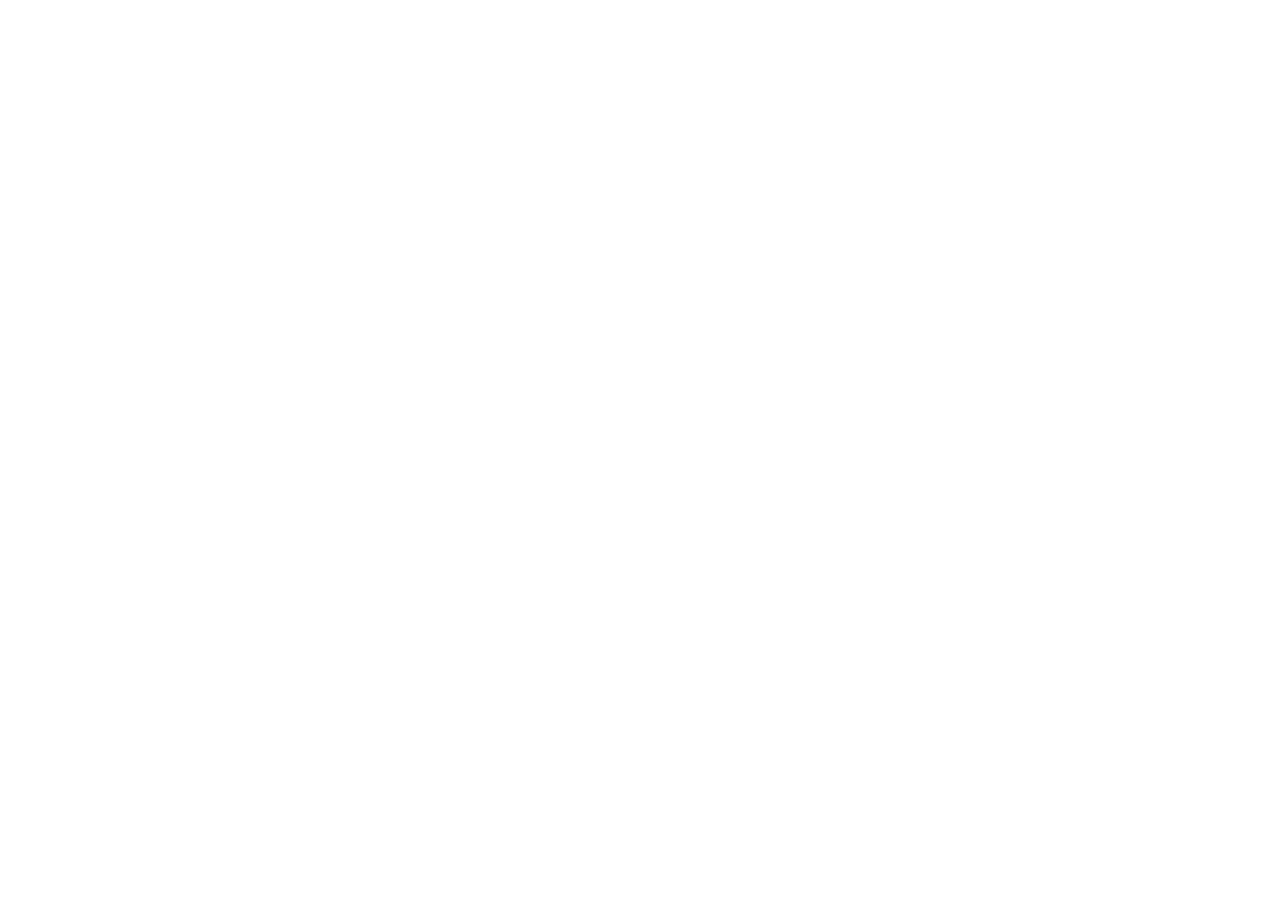
==== Calculator/index.html @ 454b82f9 "added folder for calculater" ====
<!DOCTYPE html>
<html lang="en">
<head>
    <meta charset="UTF-8">
    <meta name="viewport" content="width=device-width, initial-scale=1.0">
    <title>Calculator</title>
</head>
<body>
    
</body>
</html>
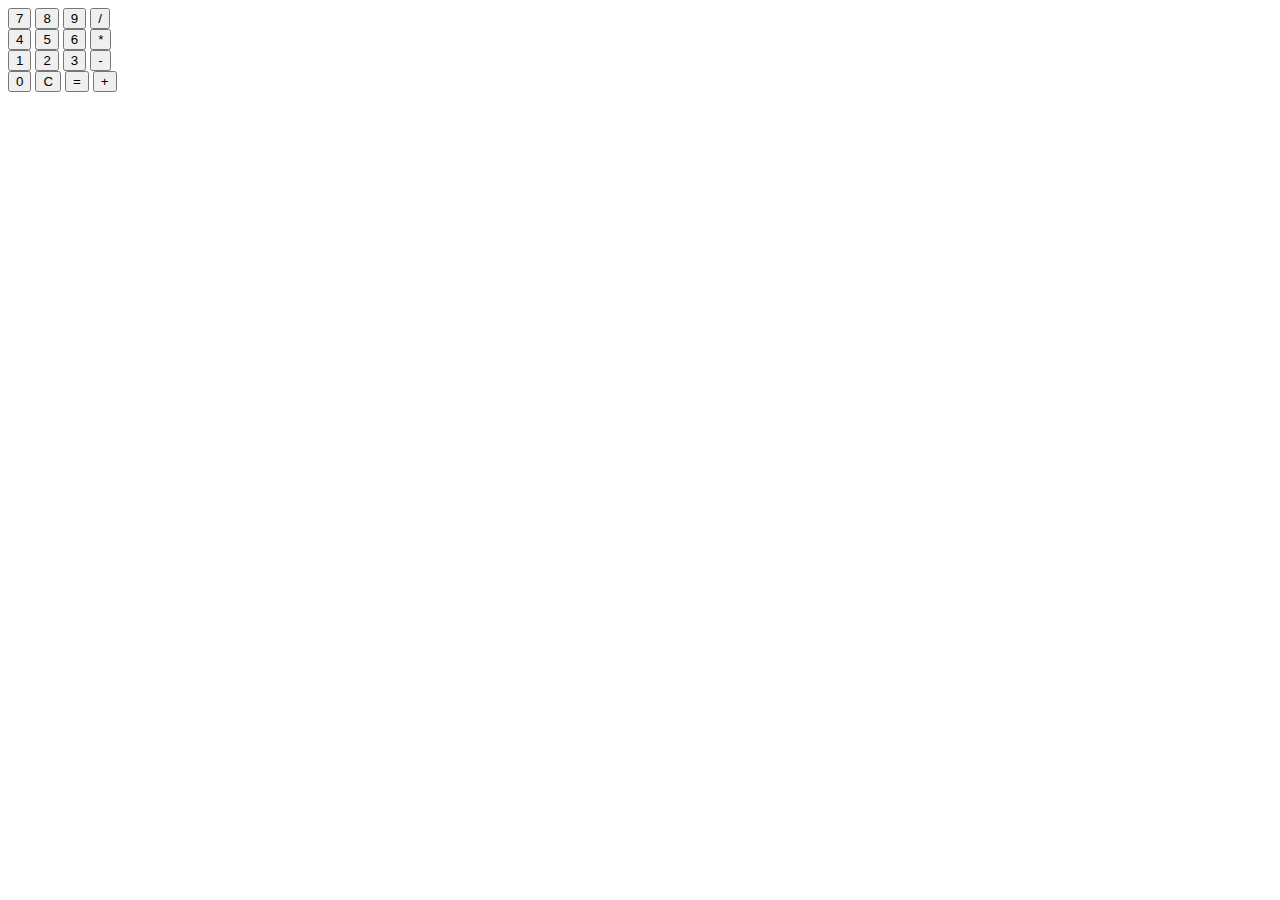
==== commit 31aa9f72: "html added" ====
--- a/Calculator/index.html
+++ b/Calculator/index.html
@@ -3,9 +3,36 @@
 <head>
     <meta charset="UTF-8">
     <meta name="viewport" content="width=device-width, initial-scale=1.0">
-    <title>Calculator</title>
+    <title>Simple Calculator</title>
+    <link rel="stylesheet" href="style.css">
 </head>
 <body>
-    
+    <div class="container">
+        <div id="calculator">
+            <div id="display"></div>
+            <div id="buttons">
+                <button onclick="addNumber('7')">7</button>
+                <button onclick="addNumber('8')">8</button>
+                <button onclick="addNumber('9')">9</button>
+                <button onclick="addOperator('/')">/</button>
+                <br>
+                <button onclick="addNumber('4')">4</button>
+                <button onclick="addNumber('5')">5</button>
+                <button onclick="addNumber('6')">6</button>
+                <button onclick="addOperator('*')">*</button>
+                <br>
+                <button onclick="addNumber('1')">1</button>
+                <button onclick="addNumber('2')">2</button>
+                <button onclick="addNumber('3')">3</button>
+                <button onclick="addOperator('-')">-</button>
+                <br>
+                <button onclick="addNumber('0')">0</button>
+                <button onclick="clearDisplay()">C</button>
+                <button onclick="calculate()">=</button>
+                <button onclick="addOperator('+')">+</button>
+            </div>
+        </div>
+    </div>
+    <script src="script.js"></script>
 </body>
-</html>+</html>
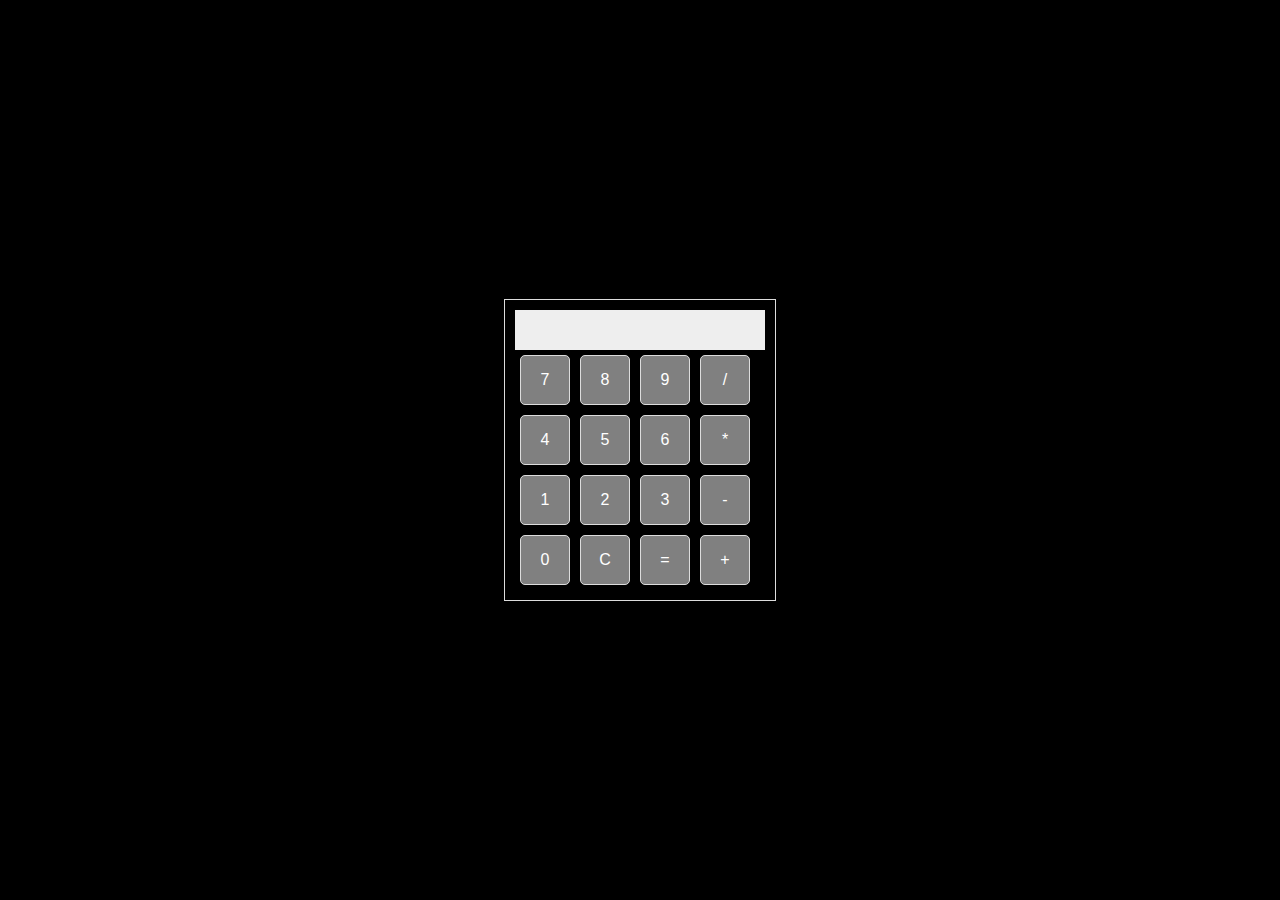
==== commit b3955078: "Update index.html" ====
--- a/Calculator/index.html
+++ b/Calculator/index.html
@@ -4,7 +4,7 @@
     <meta charset="UTF-8">
     <meta name="viewport" content="width=device-width, initial-scale=1.0">
     <title>Simple Calculator</title>
-    <link rel="stylesheet" href="style.css">
+    <link rel="stylesheet" href="./style3.css">
 </head>
 <body>
     <div class="container">
--- a/Calculator/style3.css
+++ b/Calculator/style3.css
@@ -0,0 +1,45 @@
+* {
+    margin:0;
+    padding: 0 auto;
+}
+
+.container {
+    display: flex;
+    width:100%;
+    height:100vh;
+    justify-content: center;
+    align-items: center;
+    background-color: #000;;
+}
+
+#calculator {
+    border: 1px solid #ddd;
+    width: 250px;
+    padding: 10px;
+    margin: 0 auto;
+    text-align: center;
+}
+
+#display {
+    background-color: #eee;
+    padding: 10px;
+    font-size: 18px;
+    height:20px;
+}
+
+#buttons {
+    display: flex;
+    flex-wrap: wrap;
+}
+
+button {
+    width: 50px;
+    height: 50px;
+    margin: 5px;
+    border: 1px solid #ddd;
+    border-radius: 5px;
+    background-color: #808080;
+    color:#fff;
+    font-size: 16px;
+    cursor: pointer;
+}
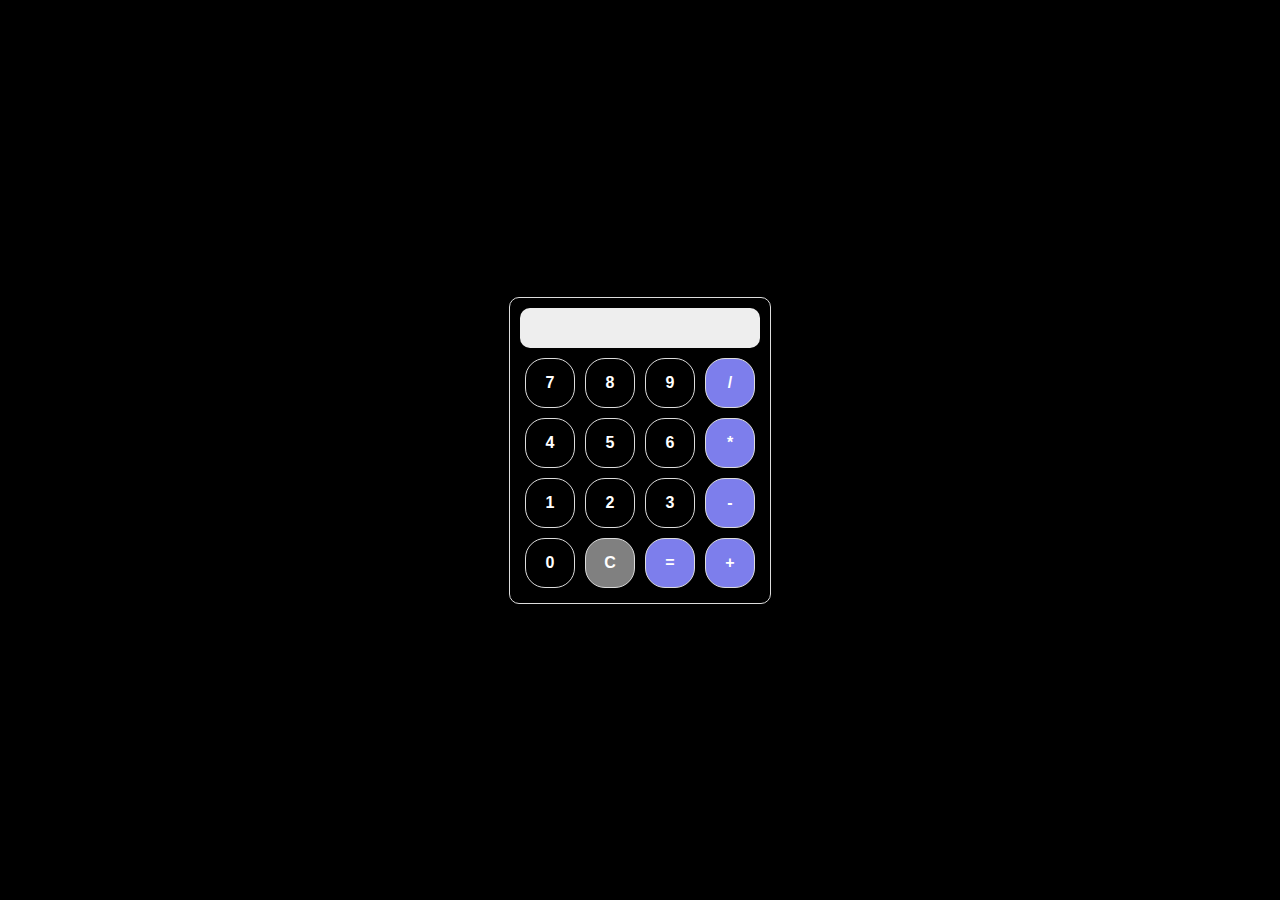
==== commit cd56947b: "styles added" ====
--- a/Calculator/index.html
+++ b/Calculator/index.html
@@ -14,22 +14,22 @@
                 <button onclick="addNumber('7')">7</button>
                 <button onclick="addNumber('8')">8</button>
                 <button onclick="addNumber('9')">9</button>
-                <button onclick="addOperator('/')">/</button>
+                <button onclick="addOperator('/')" class="operator">/</button>
                 <br>
                 <button onclick="addNumber('4')">4</button>
                 <button onclick="addNumber('5')">5</button>
                 <button onclick="addNumber('6')">6</button>
-                <button onclick="addOperator('*')">*</button>
+                <button onclick="addOperator('*')" class="operator">*</button>
                 <br>
                 <button onclick="addNumber('1')">1</button>
                 <button onclick="addNumber('2')">2</button>
                 <button onclick="addNumber('3')">3</button>
-                <button onclick="addOperator('-')">-</button>
+                <button onclick="addOperator('-')" class="operator">-</button>
                 <br>
                 <button onclick="addNumber('0')">0</button>
-                <button onclick="clearDisplay()">C</button>
-                <button onclick="calculate()">=</button>
-                <button onclick="addOperator('+')">+</button>
+                <button onclick="clearDisplay()" class="clear">C</button>
+                <button onclick="calculate()" class="operator">=</button>
+                <button onclick="addOperator('+')" class="operator">+</button>
             </div>
         </div>
     </div>
--- a/Calculator/style3.css
+++ b/Calculator/style3.css
@@ -14,7 +14,8 @@
 
 #calculator {
     border: 1px solid #ddd;
-    width: 250px;
+    border-radius: 10px;
+    width: 240px;
     padding: 10px;
     margin: 0 auto;
     text-align: center;
@@ -25,6 +26,9 @@
     padding: 10px;
     font-size: 18px;
     height:20px;
+    width:220px;
+    margin-bottom: 5px;
+    border-radius: 10px;
 }
 
 #buttons {
@@ -37,9 +41,16 @@
     height: 50px;
     margin: 5px;
     border: 1px solid #ddd;
-    border-radius: 5px;
-    background-color: #808080;
+    border-radius: 20px;
+    background-color: #000;
     color:#fff;
     font-size: 16px;
+    font-weight:700;
     cursor: pointer;
 }
+.operator {
+    background-color: #7d7eec;
+}
+.clear {
+    background-color: #808080;
+}